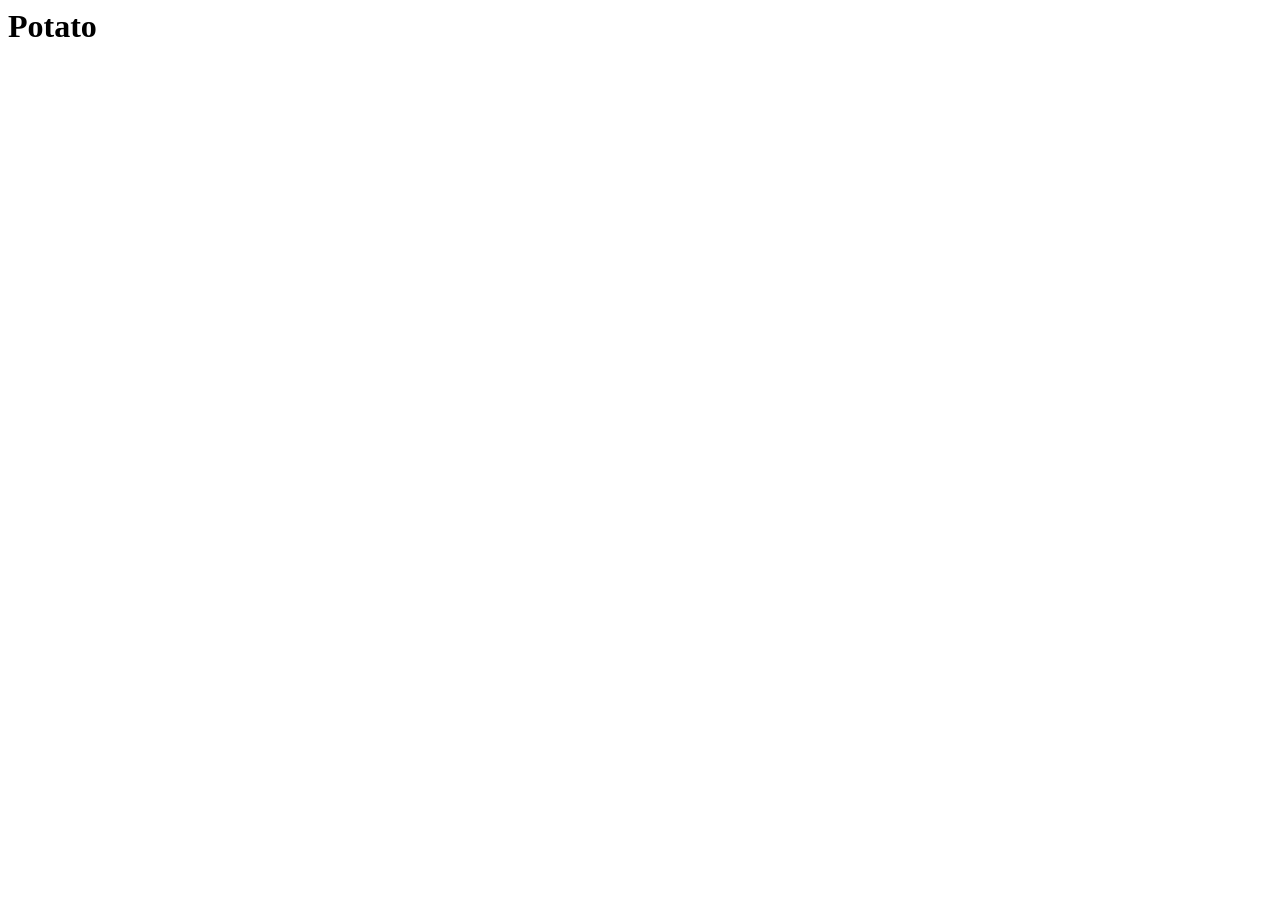
==== index.html @ 6b27df05 "Potato" ====
<!DOCTYPE>
<html lang="kr">

<head>
	<title>Home</title>
	<meta charset="UTF-8">
	<meta name="viewport" content="width=device-width, initial-scale=0.45">
</head>

<body>
	<h1>Potato</h1>
</body>

</html>
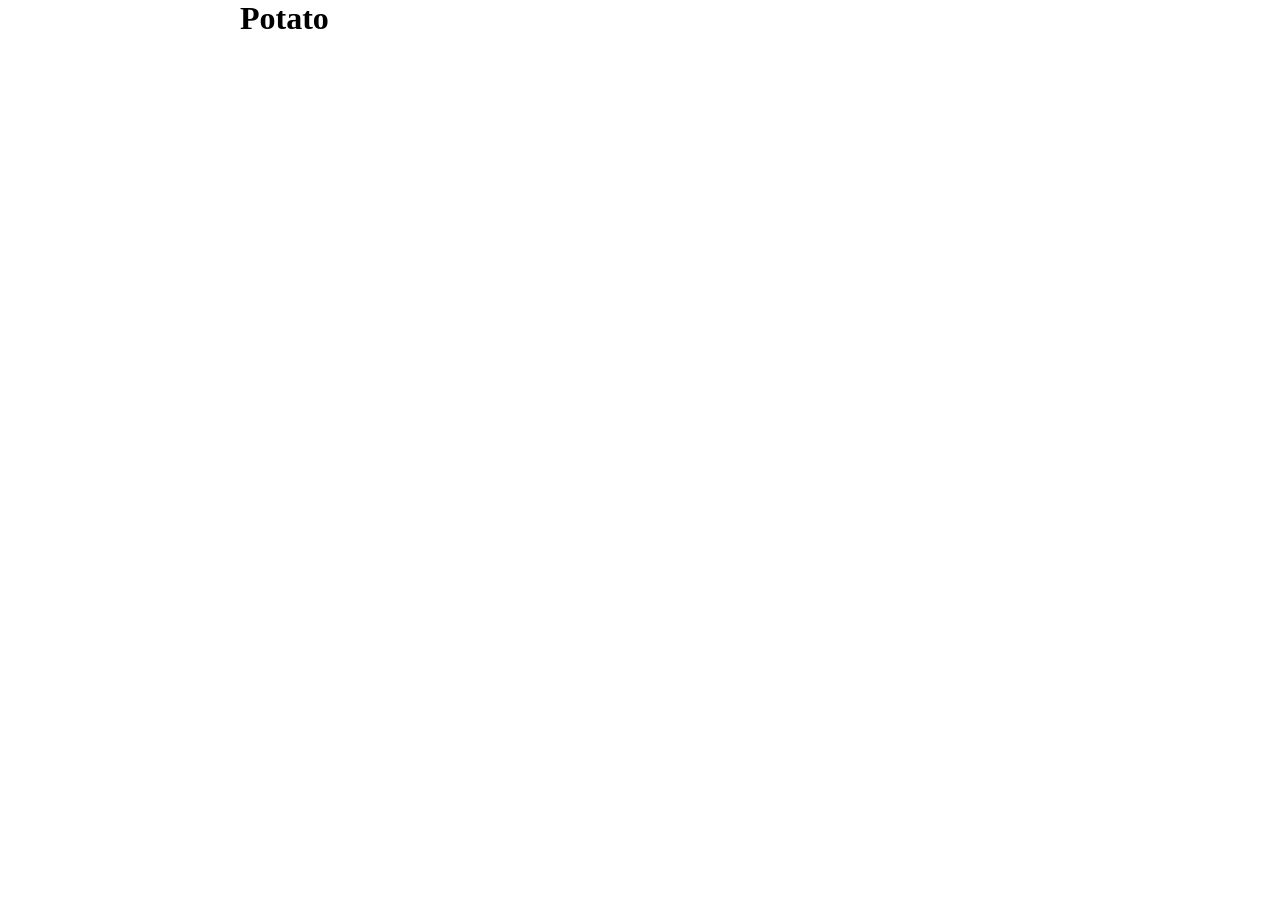
==== commit 36ce1a5d: "body center" ====
--- a/index.html
+++ b/index.html
@@ -5,6 +5,7 @@
 	<title>Home</title>
 	<meta charset="UTF-8">
 	<meta name="viewport" content="width=device-width, initial-scale=0.45">
+	<link rel="stylesheet" type="text/css" href="style.css">
 </head>
 
 <body>
--- a/style.css
+++ b/style.css
@@ -0,0 +1,4 @@
+body {
+	width: 800px;
+	margin: 0 auto;
+}
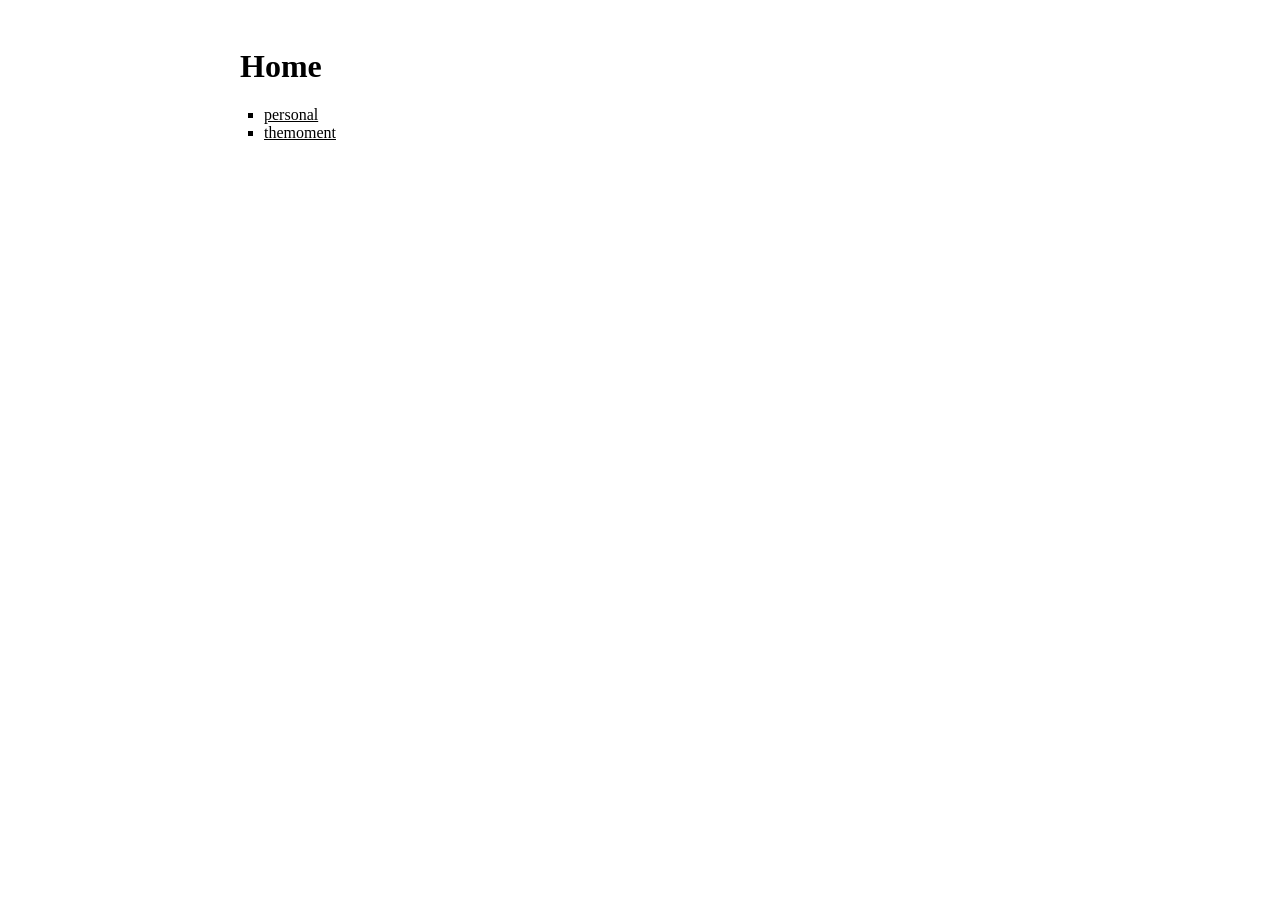
==== commit 5c8c81a8: "better view for mobiles" ====
--- a/index.html
+++ b/index.html
@@ -9,7 +9,15 @@
 </head>
 
 <body>
-	<h1>Potato</h1>
+	<h1>Home</h1>
+	<ul>
+		<li>
+		<a href="personal/index.html">personal</a>
+		</li>
+		<li>
+		<a href="themoment/index.html">themoment</a>
+		</li>
+	</ul>
 </body>
 
 </html>
--- a/style.css
+++ b/style.css
@@ -1,4 +1,41 @@
 body {
-	width: 800px;
-	margin: 0 auto;
+	max-width: 800px;
+	margin: 3rem auto;
 }
+
+a {
+	color: #000;
+}
+a:hover {
+	color: #fff;
+	background-color: #000;
+}
+
+ul, ol {
+	margin: 0;
+	padding: 0 1.5rem;
+}
+
+ul {
+	list-style-type: square;
+}
+
+pre, code {
+	padding: 0.1rem 0.25rem;
+	background-color: whitesmoke;
+	border-radius: 0.25rem;
+	font-family: Consolas, monospace;
+	font-weight: normal;
+	color: black;
+}
+
+pre code {
+	padding: 0;
+	background: none;
+}
+
+.small {
+	color: #b0b0b0;
+	font-size: 1rem;
+	font-weight: normal;
+}
